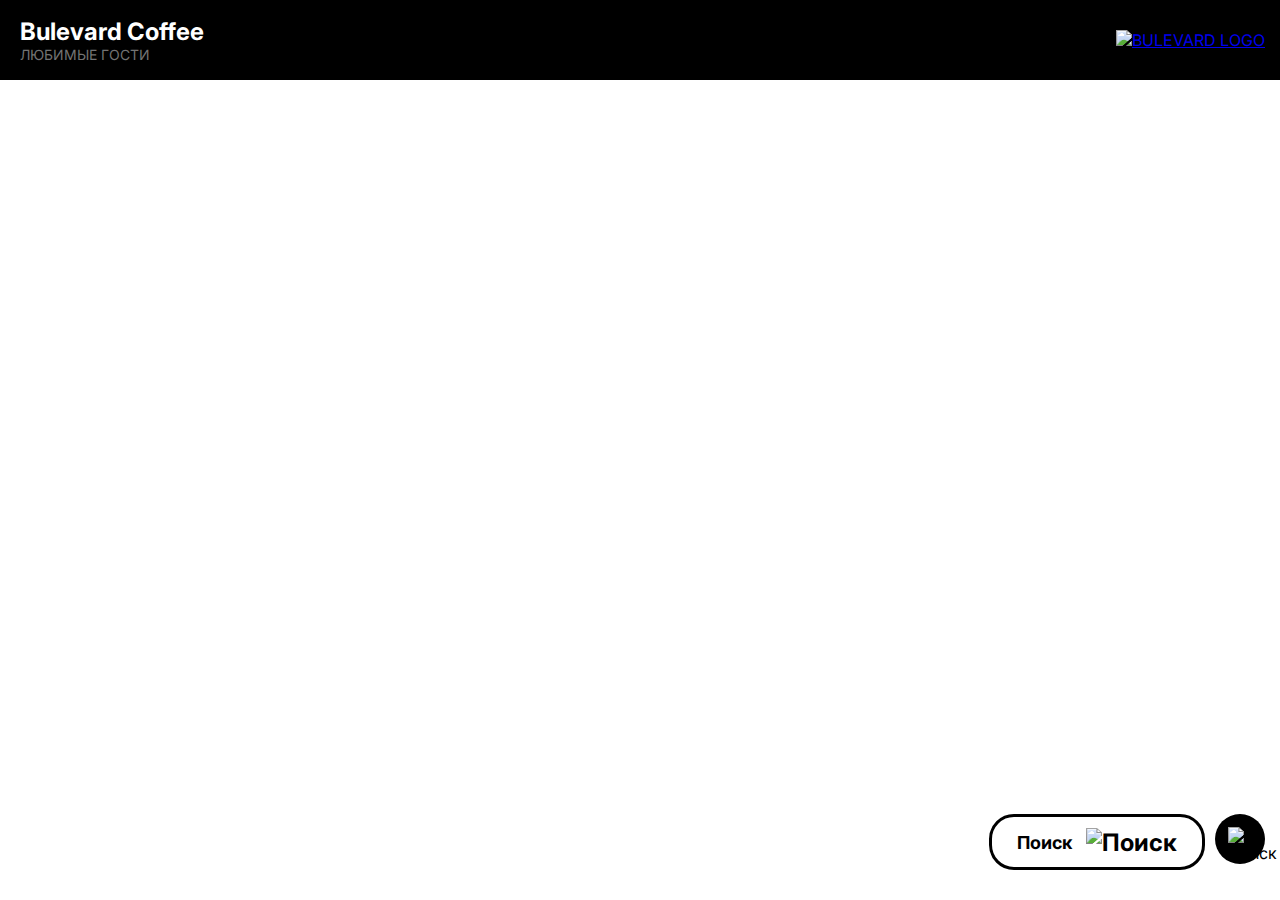
==== html/index.html @ b37822b1 "favicon" ====
<!DOCTYPE html>
<html lang="ru">
<head>
    <meta charset="UTF-8">
    <meta name="viewport" content="width=device-width, initial-scale=1.0">
    <title>Bulevard Coffee</title>
    <link rel="preconnect" href="https://fonts.googleapis.com">
    <link rel="preconnect" href="https://fonts.gstatic.com" crossorigin>
    <link href="https://fonts.googleapis.com/css2?family=Inter:wght@100..900&display=swap" rel="stylesheet">
    
    <link rel="icon" href="favicon48.ico">

    <!--  Global wep-app  -->
    <meta name="viewport" content="width=device-width, user-scalable=no">

    <!--  IOS wep-app  -->
    <meta name="theme-color" content="#000">
    <link rel="apple-touch-icon" href="favicon512.png">
    <meta name="apple-mobile-web-app-capable" content="yes">
    <meta name="apple-mobile-web-app-status-bar-style" content="black">

    

    <meta name="theme-color" content="#000">
</head>
<body>
    <script src="https://cdn.jsdelivr.net/npm/qrcode/build/qrcode.min.js"></script> <!-- библиотека кьюаркодов -->
    <style>
        html, body {
            padding: 0;
            margin: 0;
            width: 100%;
            height: 100svh;
            background-color: white;
        }
        * {
            font-family: "Inter", sans-serif;
        }
        img {
            box-sizing: border-box;
        }
        header {
            display: flex;
            flex-direction: row;
            justify-content: space-between;
            padding: 12px 15px;
            background-color: #000;
            color: white;
            align-items: center;
        }
        header div.logo-text {
            padding: 5px;
        }
        header div.logo-text div.logo-name {
            font-size: 24px;
            font-weight: Bold;
        }
        header div.logo-text div.logo-descr {
            font-size: 14px;
            color: #737373;
            font-weight: Medium;
        }
        header a.logo-img img {
            width: 50px;
        }

        .clients {
            display: flex;
            flex-direction: column;
            gap: 5px;
            padding: 5px;
        }
        .clients .client{
            display: flex;
            flex-direction: row;
            align-items: center;
            justify-content: space-between;
            padding: 10px 20px;
            border-bottom: 2px dotted #808080;
            border-spacing: 10px;
            max-width: 350px;
        }
        .clients .client:last-child {
            border: none;
        }
        .clients .client .new_coffee {
            border: 2.5px solid #000;
            width: 20px;
            height: 20px;
            border-radius: 50%;
        }
        .info{
            display: flex;
            flex-direction: column;
            gap: 5px;
        }
        .info .name {
            font-size: 22px;
            font-weight: bold;
        }
        .info .bottom-info {
            display: flex;
            flex-direction: row;
            align-items: center;
            gap: 15px;
        }
        .info .bottom-info .coffee-fill {
            display: flex;
            align-items: center;
            gap: 5px;
        }
        .info .bottom-info .coffee-fill .item {
            border: 2px solid #00000050;
            width: 12px;
            height: 12px;
            border-radius: 50%;
        }
        .info .bottom-info .coffee-fill .item.filled {
            border: 2px solid #064530;
            background-color: #064530;
        }
        .info .bottom-info .phone-number{
            font-size: 14px;
            font-weight: Medium;
            color: #00000065;
        }

        .tools {
            background-color: white;
            bottom: 0;
            right: 0;
            padding: 15px;
            display: flex;
            gap: 10px;
            align-items: right;
            justify-content: right;
            position: fixed;
            width: 100%;
            margin-bottom: 15px;
        }
        .tools .search {
            display: flex;
            flex-direction: row;
            align-items: center;
            gap: 10px;
            padding: 0 25px 0 0;
            border: 3px solid #000;
            font-size: 24px;
            border-radius: 25px;
            font-weight: bold;
            cursor: pointer;
        }
        .tools .search.small {
            margin-left: 30px;
            width: 100%;
            max-width: 500px;
        }
        .tools .search input {
            height: 50px;
            border: none;
            outline: none;  
            padding: 0 0 0 25px;
            font-size: 18px;
            font-weight: Bold;
            width: 59px;
            border-radius: 25px 0 0 25px;
            background-color: transparent;
            font-family: "Inter", sans-serif;
        }
        .tools .search.small input {
            width: 100%;
        }
        .tools .search input::placeholder {
            color: #000000;
        }
        .tools .search.small input::placeholder {
            color: #737373;
            font-weight: 590; 
        }
        .tools .add-client{
            align-items: center;
            background-color: #000;
            padding: 13.2px;
            box-sizing: border-box;
            width: 50px;
            height: 50px;
            border-radius: 50%;
            cursor: pointer;
        }
    </style>
    <header>
        <div class="logo-text">
            <div class="logo-name">Bulevard Coffee</div>
            <div class="logo-descr">ЛЮБИМЫЕ ГОСТИ</div>
        </div>
        <a class="logo-img" href="/">
            <img src="./sources/лого.png" alt="BULEVARD LOGO">
        </a>
    </header>
    
    <div class="clients"></div>
    <div class="tools">
        <div class="search">
            <input type="text" placeholder="Поиск" autocomplete="off">
            <img src="sources/search.svg" alt="Поиск">
        </div>
        <div class="add-client"><img src="sources/plus.svg" alt="Поиск"></div>
    </div>
    <script>
        let full_loading = false
        let offset = 0
        const clients_wrapper = document.querySelector('.clients')
        const formatPhoneNumber = (number) => {
            const regex = /^(\d{1})(\d{3})(\d{3})(\d{2})(\d{2})$/;
            const parts = number.match(regex);
            
            if (parts) return '+' + parts[1] + '(' + parts[2] + ')' + parts[3] + '-' + parts[4] + '-' + parts[5]
            else return number
        }
        const add_clients = (clients) => {
            clients.forEach(e => {
                clients_wrapper.innerHTML += `
                    <div class="client" db-id="${e.id}">
                        <div class="info">
                            <div class="name" onclick="show_edit_client_popup(${e.public_id}, ${e.id}, '${e.name}', '${e.phone}', '${e.coffee_count}')">${e.name}</div>
                            <div class="bottom-info">
                                <div class="coffee-fill">
                                    <div class="item ${e.coffee_count % 7 > 0 ? 'filled' : ''}"></div>
                                    <div class="item ${e.coffee_count % 7 > 1 ? 'filled' : ''}"></div>
                                    <div class="item ${e.coffee_count % 7 > 2 ? 'filled' : ''}"></div>
                                    <div class="item ${e.coffee_count % 7 > 3 ? 'filled' : ''}"></div>
                                    <div class="item ${e.coffee_count % 7 > 4 ? 'filled' : ''}"></div>
                                    <div class="item ${e.coffee_count % 7 > 5 ? 'filled' : ''}"></div>
                                    <div class="item ${e.coffee_count % 7 > 6 ? 'filled' : ''}"></div>
                                    (${e.coffee_count})
                                </div>
                                <div class="phone-number">${formatPhoneNumber(e.phone)}</div>
                            </div>
                        </div>
                        <div class="new_coffee" onclick="show_new_coffee_popup(${e.id})"></div>
                    </div>`
            });
        }
        const getParams = (path = null, params) => {
            str = []
            for (const param in params) {
                str.push(`${encodeURIComponent(param)}=${encodeURIComponent(params[param])}`) 
            }
            str = str.join('&')
            return path == null ? str : path + '?' + str
        }
        const main = async () => {
            limit = 20
            r = await fetch((getParams('/clients', {
                limit: limit, offset: offset
            })))
            clients = await r.json()
            offset += clients.length
            
            if (clients.length != limit) full_loading = true
            add_clients(clients)
            if (clients.length == 0) clients_wrapper.innerHTML = '<div style="margin: 20px auto; font-weight: bold; color: #888;">Пусто!</div>'
        }
        main()

        window.addEventListener("scroll", async (e) => {
            if (full_loading) return
            const contentHeight = document.documentElement.scrollHeight;
            const visibleHeight = window.innerHeight;
            const scrollPosition = window.scrollY || window.pageYOffset || document.documentElement.scrollTop;

            if (contentHeight - visibleHeight - scrollPosition <= 100) {
                limit = 20
                r = await fetch((getParams('/clients', {
                    limit: limit, offset: offset
                })))
                clients = await r.json()
                offset += clients.length

                if (clients.length != limit) full_loading = true
                add_clients(clients)
            }
        });

        const show_edit_client_popup = (public_id, client, name, phone, coffee_count) => {
            elem = document.querySelector('.edit-client')
            elem.classList.toggle('hidden')
            document.querySelector('.background').classList.toggle('hidden')
            
            elem.setAttribute('client-id', client);
            url = window.location.origin + '/' + public_id
            QRCode.toCanvas(document.querySelector(".client-qr"), url)
            elem.querySelector(".name").value = name;
            elem.querySelector(".phone").value = formatPhoneNumber(phone);
        }
        const show_new_coffee_popup = (ind) => {
            
            document.querySelector('.new-coffee').classList.toggle('hidden')
            document.querySelector('.background').classList.toggle('hidden')
            document.querySelector('.new-coffee').setAttribute('client-id', ind);
            // document.querySelector('.new-coffee').setAttribute('client-name', name);
        }

        const search_btn = document.querySelector('.tools .search')
        const input = document.querySelector('.tools .search input')
        search_btn.addEventListener("click", e => {
            if (search_btn.classList.contains('small')) {
                search_btn.classList.remove('small')
                document.querySelector('.tools .search input').blur()
            }
            else {
                search_btn.classList.add('small')
                document.querySelector('.tools .search input').focus()
            }
        })
        input.addEventListener("blur", e => {
            search_btn.classList.remove('small')
        })
        input.addEventListener("input", async e => {
            if (input.value != '') {
                r = await fetch(getParams('/search', {
                    input: input.value
                }))
                r = await r.json()
                clients_wrapper.innerHTML = ''
                add_clients(r)
                if (r.length == 0) clients_wrapper.innerHTML = '<div style="margin: 10px auto; font-weight: bold; color: #888;">Ничего не найдено!</div>'
            }
            else {
                input.blur()
                clients_wrapper.innerHTML = ''

                limit = 20
                r = await fetch((getParams('/clients', {
                    limit: limit, offset: 0
                })))
                clients = await r.json()
                offset = clients.length

                if (clients.length != limit) full_loading = true
                add_clients(clients)
            }
        })

    </script>

    <style>
        form {
            z-index: 2;
            top: 50%;
            left: 50%;
            transform: translate(-50%, -50%);
            position: absolute;
            display: flex;
            flex-direction: column;
            width: fit-content;
            height: fit-content;
            padding: 15px;
            gap: 10px;
            background-color: #fff;
            border-radius: 35px;
            align-items: center;
            box-shadow: 0 0 20px 0px #0000002f;
        }
        form input {
            padding: 10px 15px;
            border-radius: 12px;
            border: 1px solid #000;
            align-self: stretch;
        }
        form h3{
            font-size: 20px;
            font-weight: 590;
            margin: 0;
        }
        form h2 {
            margin: 0 0 6px;
            font-size: 24px;
            width: fit-content;
        }
        form .buttons{
            display: flex;
            gap: 10px;
        }
        form input[type="text"]{
            font-size: 16px;
        }
        form input[type="submit"] {
            border: none;
            width: fit-content;
            font-size: 16px;
            font-weight: 510;
            padding: 10px 30px;
            align-items: center;
            background-color: #064530;
            color: white;
            margin: 6px auto 0;
            border-radius: 20px;
            align-self: stretch;
        }
        form .buttons .reject{
            background-color: #8C8C8C;
        }
        .background {
            position: absolute;
            top: 0;
            left: 0;
            width: 100%;
            height: 100%;
            background-color: #00000099;
            -webkit-backdrop-filter: blur(7px);
            backdrop-filter: blur(7px);
            z-index: 1;
        }
        .hidden {
            display: none;
        }
    </style>

    <form action="#" class="new-client hidden">
        <h2>Новый клиент</h2>
        <h3>Имя Фамилия</h3>
        <input class="input-name" type="text" placeholder="Игнат Старовойтов">
        <h3>Номер телефона</h3>
        <input type="text" class="input-phone" placeholder="+7(978)091-53-41" data-phone-pattern >
        <!-- <div>
            <btn class="coffee-btn" ><img src="sources/plus.svg" alt="-"></btn>
            <div>
                <h3>Уже выпито</h3>
                <div></div>
            </div>
            <btn class="coffee-btn"><img src="sources/plus.svg" alt="-"></btn>
        </div> -->
        <div class="buttons">
            <input class="reject" type="submit" value="Отмена">
            <input type="submit" value="Добавить">
        </div>
        
        
    </form>

    <form action="#" class="edit-client hidden">
        <h2>Клиент</h2>
        <canvas class="client-qr"></canvas>
        <input class="name" type="text" placeholder="Валентин Иванов" style="border: none;">
        <input class="phone" type="text" placeholder="+7(978)091-53-41" data-phone-pattern style="border: none;">
        <input type="submit" value="Применить изменения">
    </form>

    <form action="#" class="new-coffee hidden">
        <h2>Новая продажа</h2>
        <h3>Количество</h3>
        <input class="input-count" type="text" placeholder="Количество" value="1" numeric>
        <h3>Комментарий</h3>
        <input class="input-comment" type="text" placeholder="Комментарий" value="Кофе" >
        <input type="submit" value="Записать">
    </form>

    <div class="background hidden"></div>
    <script>
        const new_client = document.querySelector('.new-client')
        new_client.addEventListener("submit", async e => {
            e.preventDefault()

            r = await fetch(getParams(
                "/new-client", {
                    name: new_client.querySelector(".input-name").value,
                    phone: new_client.querySelector(".input-phone").value
                }
            ))
            r = await r.json()
            if (!r.ok) {
                alert(r.message)
                return
            }
            else {
                window.location.reload()
            }
        })

        const new_coffee = document.querySelector('.new-coffee')
        new_coffee.addEventListener("submit", async e => {
            e.preventDefault()
            client = new_coffee.getAttribute('client-id')
            
            r = await fetch(getParams(
                "/new-coffee", {
                    count: Number(new_coffee.querySelector(".input-count").value),
                    comment: new_coffee.querySelector(".input-comment").value,
                    client: Number(client)
                }
            ))
            r = await r.json()
            if (!r.ok) {
                alert(r.message)
                return
            }
            else {
                window.location.reload()
            }
        })
    </script>
    <script> // код для маски на номер телефона
        document.addEventListener("DOMContentLoaded", function () {
            var eventCalllback = function (e) {
                var el = e.target,
                clearVal = el.dataset.phoneClear,
                pattern = el.dataset.phonePattern,
                matrix_def = "+7(___)___-__-__",
                matrix = pattern ? pattern : matrix_def,
                i = 0,
                def = matrix.replace(/\D/g, ""),
                val = e.target.value.replace(/\D/g, "");
                if (clearVal !== 'false' && e.type === 'blur') {
                    if (val.length < matrix.match(/([\_\d])/g).length) {
                        e.target.value = '';
                        return;
                    }
                }
                if (def.length >= val.length) val = def;
                e.target.value = matrix.replace(/./g, function (a) {
                    return /[_\d]/.test(a) && i < val.length ? val.charAt(i++) : i >= val.length ? "" : a
                });
            }
            var phone_inputs = document.querySelectorAll('[data-phone-pattern]');
            for (let elem of phone_inputs) {
                for (let ev of ['input', 'blur', 'focus']) {
                    elem.addEventListener(ev, eventCalllback);
                }
            }
            var numeric_inputs = document.querySelectorAll('[numeric]');
            for (let elem of numeric_inputs) {
                for (let ev of ['input', 'blur', 'focus']) {
                    elem.addEventListener(ev, e => elem.value = elem.value.replace(/[^\d;]/g, ''));
                }
            }
        });
        document.querySelector(".tools .add-client").addEventListener('click', e => {
            document.querySelector('.new-client').classList.toggle('hidden')
            document.querySelector('.background').classList.toggle('hidden')
        })
        document.querySelector(".background").addEventListener('click', e => {
            document.querySelector('.new-client').classList.add('hidden')
            document.querySelector('.background').classList.add('hidden')
            document.querySelector('.edit-client').classList.add('hidden')
            document.querySelector('.new-coffee').classList.add('hidden')
            
        })
    </script>
</body>
</html>
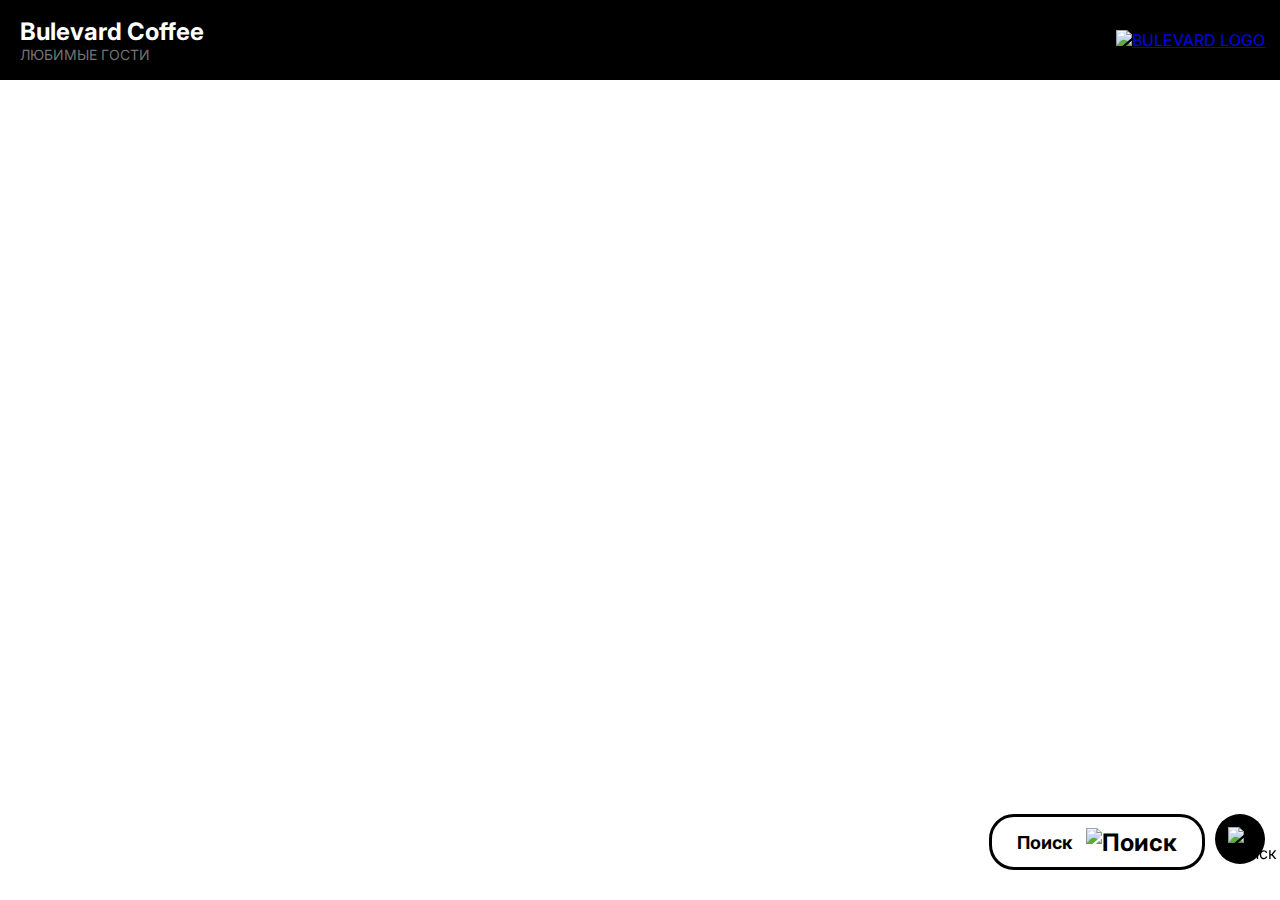
==== commit 5a3c3635: "search white bg fix" ====
--- a/html/index.html
+++ b/html/index.html
@@ -16,6 +16,7 @@
     <!--  IOS wep-app  -->
     <meta name="theme-color" content="#000">
     <link rel="apple-touch-icon" href="favicon512.png">
+    <link rel="apple-touch-icon-precomposed" href="favicon512.png"/>
     <meta name="apple-mobile-web-app-capable" content="yes">
     <meta name="apple-mobile-web-app-status-bar-style" content="black">
 
@@ -126,7 +127,6 @@
         }
 
         .tools {
-            background-color: white;
             bottom: 0;
             right: 0;
             padding: 15px;
@@ -139,6 +139,7 @@
             margin-bottom: 15px;
         }
         .tools .search {
+            background-color: white;
             display: flex;
             flex-direction: row;
             align-items: center;
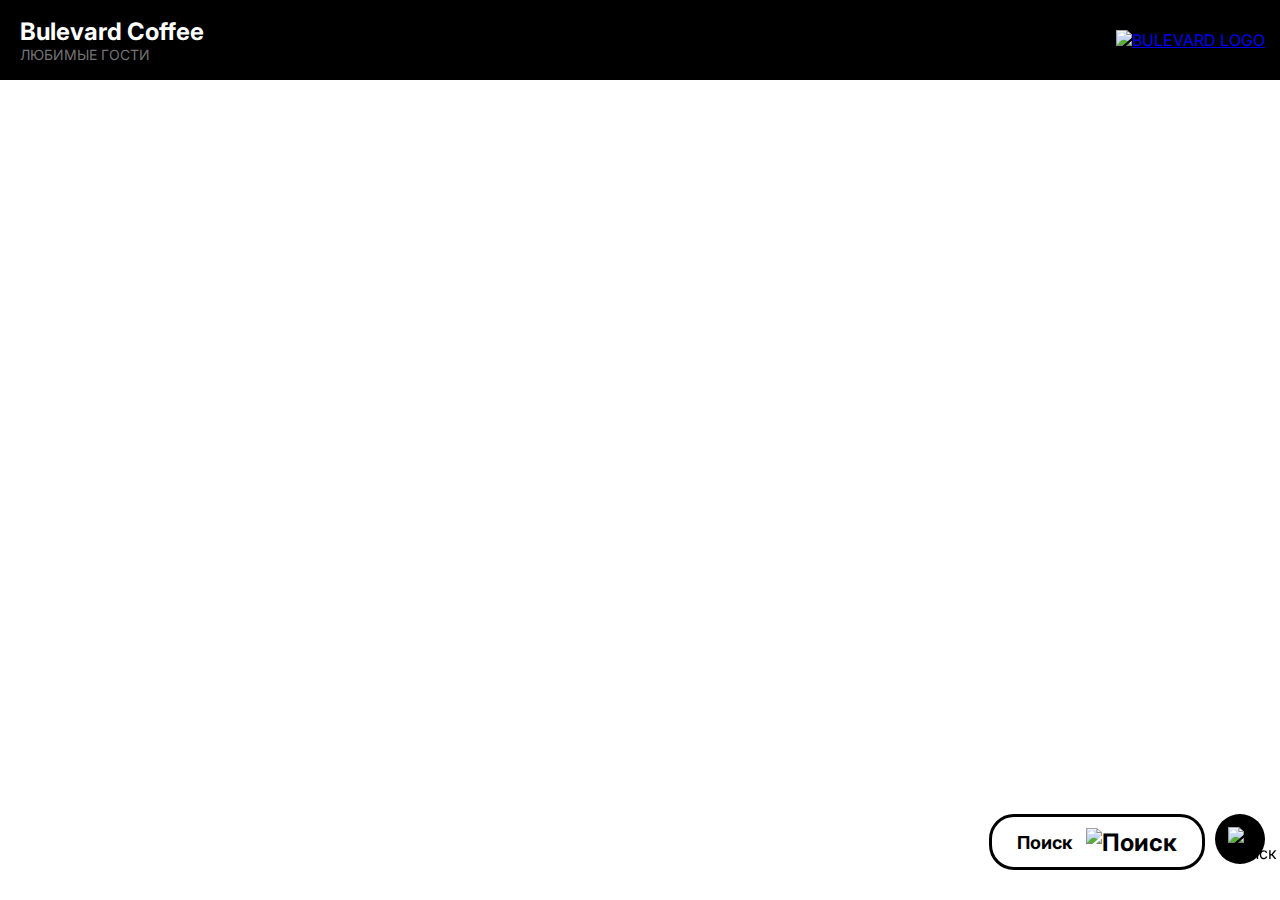
==== commit 0d1ab03a: "страница клиента" ====
--- a/html/index.html
+++ b/html/index.html
@@ -3,23 +3,21 @@
 <head>
     <meta charset="UTF-8">
     <meta name="viewport" content="width=device-width, initial-scale=1.0">
-    <title>Bulevard Coffee</title>
+    <title>Bulevard owner</title>
     <link rel="preconnect" href="https://fonts.googleapis.com">
     <link rel="preconnect" href="https://fonts.gstatic.com" crossorigin>
     <link href="https://fonts.googleapis.com/css2?family=Inter:wght@100..900&display=swap" rel="stylesheet">
     
-    <link rel="icon" href="favicon48.ico">
-
-    <!--  Global wep-app  -->
+    <link rel="icon" href="/sources/favicon48.ico">
+
     <meta name="viewport" content="width=device-width, user-scalable=no">
 
-    <!--  IOS wep-app  -->
-    <meta name="theme-color" content="#000">
-    <link rel="apple-touch-icon" href="favicon512.png">
-    <link rel="apple-touch-icon-precomposed" href="favicon512.png"/>
+    <meta name="theme-color" content="#0d3528">
+    <link rel="apple-touch-icon" href="/sources/favicon512.png">
     <meta name="apple-mobile-web-app-capable" content="yes">
     <meta name="apple-mobile-web-app-status-bar-style" content="black">
-
+    
+    <meta name="apple-mobile-web-app-title" content="bulevard owner">
     
 
     <meta name="theme-color" content="#000">
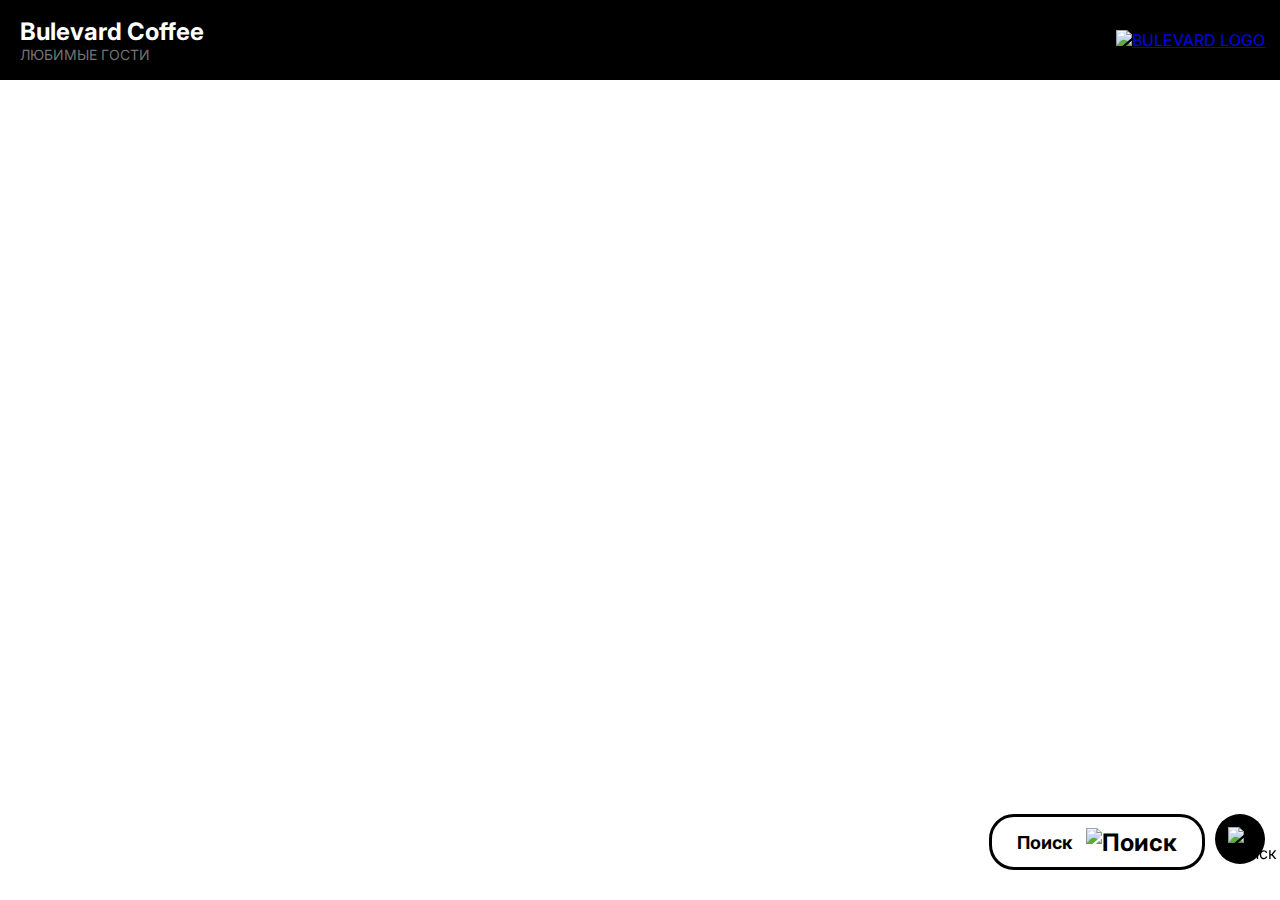
==== commit bc67edd3: "правка скролла при открытии попапа" ====
--- a/html/index.html
+++ b/html/index.html
@@ -185,6 +185,9 @@
             height: 50px;
             border-radius: 50%;
             cursor: pointer;
+        }
+        .scroll-stop {
+            overflow: hidden;
         }
     </style>
     <header>
@@ -285,6 +288,7 @@
             elem = document.querySelector('.edit-client')
             elem.classList.toggle('hidden')
             document.querySelector('.background').classList.toggle('hidden')
+            document.querySelector('body').classList.toggle('scroll-stop')
             
             elem.setAttribute('client-id', client);
             url = window.location.origin + '/' + public_id
@@ -294,6 +298,8 @@
         }
         const show_new_coffee_popup = (ind) => {
             
+            document.querySelector('body').classList.toggle('scroll-stop')
+
             document.querySelector('.new-coffee').classList.toggle('hidden')
             document.querySelector('.background').classList.toggle('hidden')
             document.querySelector('.new-coffee').setAttribute('client-id', ind);
@@ -349,7 +355,7 @@
             top: 50%;
             left: 50%;
             transform: translate(-50%, -50%);
-            position: absolute;
+            position: fixed;
             display: flex;
             flex-direction: column;
             width: fit-content;
@@ -384,7 +390,7 @@
         form input[type="text"]{
             font-size: 16px;
         }
-        form input[type="submit"] {
+        form input[type="submit"], form input[type="button"] {
             border: none;
             width: fit-content;
             font-size: 16px;
@@ -397,11 +403,15 @@
             border-radius: 20px;
             align-self: stretch;
         }
+        form input[type="button"] {
+            background-color: #d93f3f;
+            color: white;
+        }
         form .buttons .reject{
             background-color: #8C8C8C;
         }
         .background {
-            position: absolute;
+            position: fixed;
             top: 0;
             left: 0;
             width: 100%;
@@ -443,7 +453,10 @@
         <canvas class="client-qr"></canvas>
         <input class="name" type="text" placeholder="Валентин Иванов" style="border: none;">
         <input class="phone" type="text" placeholder="+7(978)091-53-41" data-phone-pattern style="border: none;">
-        <input type="submit" value="Применить изменения">
+        <div class="buttons">
+            <input type="button" value="Удалить" class="drop-client">
+            <input type="submit" value="Применить">
+        </div>
     </form>
 
     <form action="#" class="new-coffee hidden">
@@ -544,6 +557,17 @@
             document.querySelector('.edit-client').classList.add('hidden')
             document.querySelector('.new-coffee').classList.add('hidden')
             
+            document.querySelector('body').classList.remove('scroll-stop')
+            
+        })
+
+        document.querySelector('.drop-client').addEventListener('click', async e => {
+            cl = document.querySelector('.edit-client')
+            let r = confirm('Клиент удалится безвозвратно! Сделать это?');
+            if (r) {
+                await fetch(getParams('/drop-client', {client: cl.getAttribute('client-id')}))
+                location.reload()
+            }
         })
     </script>
 </body>
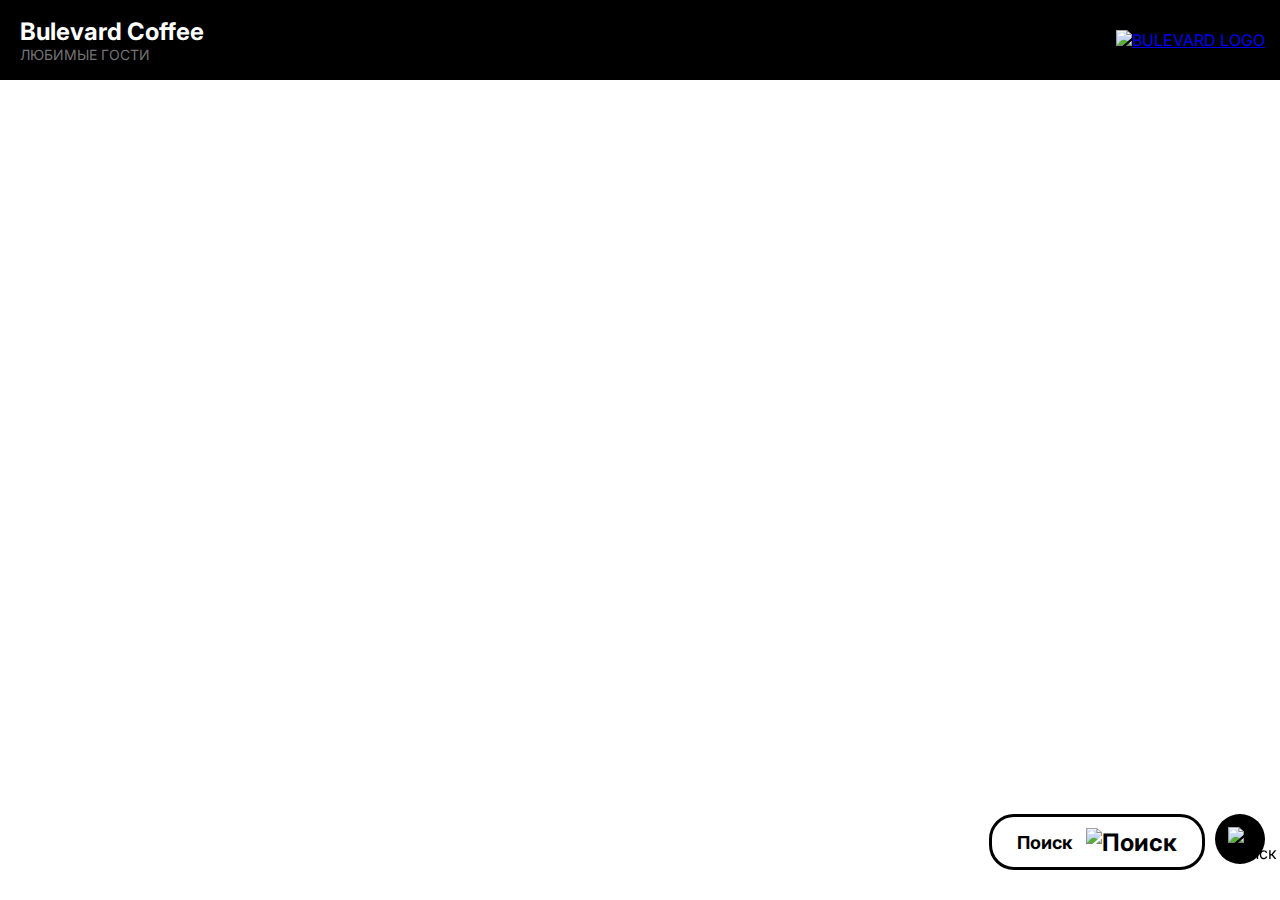
==== commit 2db18dc2: "дубли клиентов, возможно исправлено" ====
--- a/html/index.html
+++ b/html/index.html
@@ -252,7 +252,7 @@
             return path == null ? str : path + '?' + str
         }
         const main = async () => {
-            limit = 20
+            limit = 100
             r = await fetch((getParams('/clients', {
                 limit: limit, offset: offset
             })))
@@ -265,24 +265,25 @@
         }
         main()
 
-        window.addEventListener("scroll", async (e) => {
-            if (full_loading) return
-            const contentHeight = document.documentElement.scrollHeight;
-            const visibleHeight = window.innerHeight;
-            const scrollPosition = window.scrollY || window.pageYOffset || document.documentElement.scrollTop;
-
-            if (contentHeight - visibleHeight - scrollPosition <= 100) {
-                limit = 20
-                r = await fetch((getParams('/clients', {
-                    limit: limit, offset: offset
-                })))
-                clients = await r.json()
-                offset += clients.length
-
-                if (clients.length != limit) full_loading = true
-                add_clients(clients)
-            }
-        });
+        // document.querySelector('body').addEventListener("scroll", async (e) => {
+        //     if (full_loading) return
+        //     const contentHeight = document.documentElement.scrollHeight;
+        //     const visibleHeight = window.innerHeight;
+        //     const scrollPosition = window.scrollY || window.pageYOffset || document.documentElement.scrollTop;
+        //     console.log(contentHeight - visibleHeight - scrollPosition);
+        //     if (contentHeight - visibleHeight - scrollPosition <= 100) {
+        //         console.log("scropll", offset);
+        //         limit = 20
+        //         r = await fetch((getParams('/clients', {
+        //             limit: limit, offset: offset
+        //         })))
+        //         clients = await r.json()
+        //         offset += clients.length
+
+        //         if (clients.length != limit) full_loading = true
+        //         add_clients(clients)
+        //     }
+        // });
 
         const show_edit_client_popup = (public_id, client, name, phone, coffee_count) => {
             elem = document.querySelector('.edit-client')
